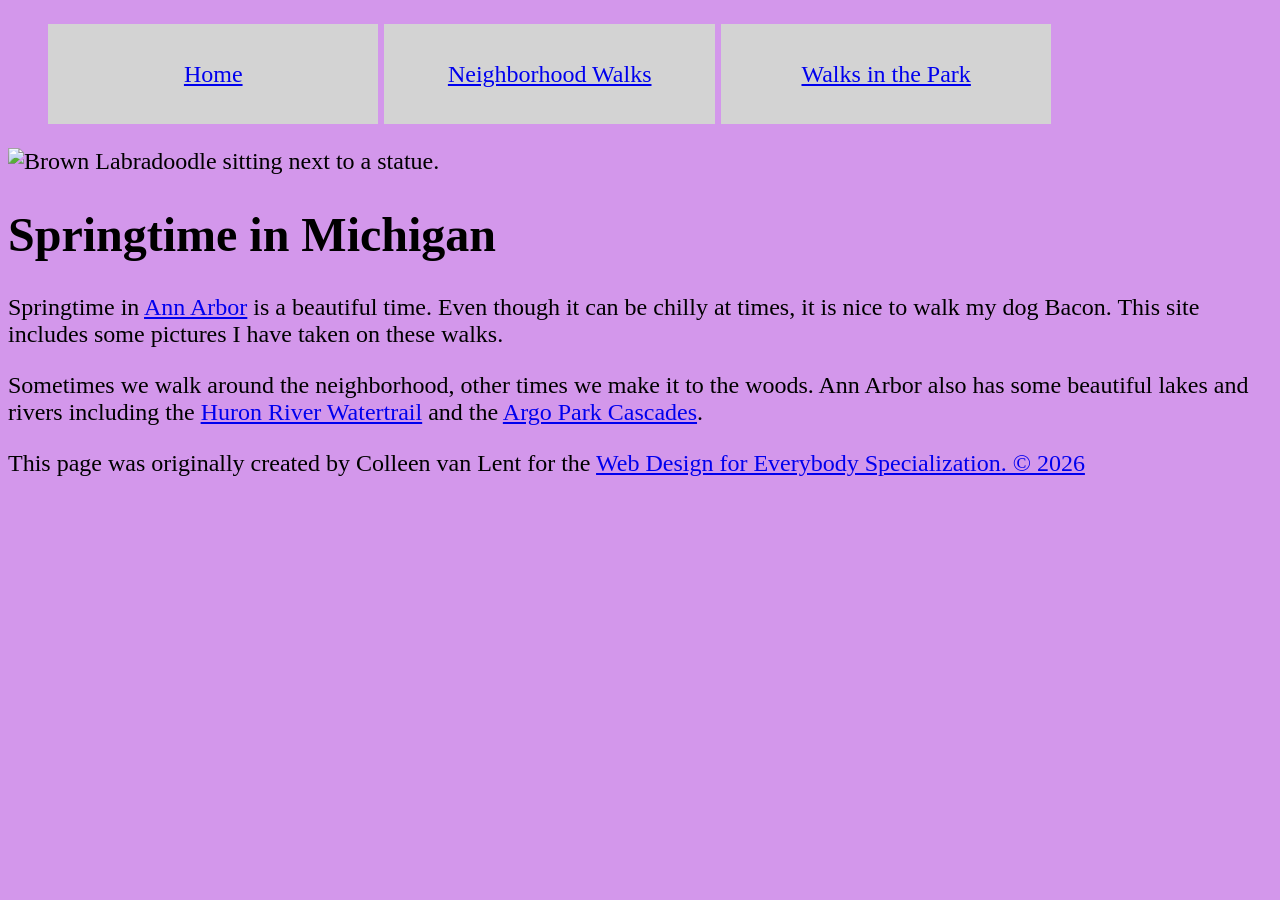
==== CSS-week1-HW1/index.html @ 6cd17221 "Added copyright for index, neighborhood, and parks links" ====
<!DOCTYPE html>
<html lang="en">

<head>
  <meta charset="utf-8">
  <meta name="viewport" content="width=device-width">
  <title>Springtime In Michigan</title>
  <!-- You will need to link to the CSS file -->
  <link rel="stylesheet" href="css/style.css">
</head>

<body>
  <header>
    <nav>
      <ul>
        <li><a href="index.html">Home</a></li>
        <li><a href="neighborhood.html">Neighborhood Walks</a></li>
        <li><a href="parks.html">Walks in the Park</a></li>
      </ul>
    </nav>
    <img src="images/BaconGallupPark.jpg" width="200" alt="Brown Labradoodle sitting next to a statue.">
    <h1>Springtime in Michigan</h1>
  </header>
  <main>
    <p>Springtime in <a href="https://www.michigan.org/city/ann-arbor">Ann Arbor</a> is a beautiful time. Even though
      it can be chilly at times, it is nice to walk my dog Bacon. This site includes some pictures I have taken on
      these walks. </p>

    <p>Sometimes we walk around the neighborhood, other times we make it to the woods. Ann Arbor also has some
      beautiful lakes and rivers including the <a
        href="https://www.annarbor.org/things-to-do/recreation-outdoors/huron-river/">Huron River Watertrail</a> and
      the <a href="https://www.a2gov.org/departments/Parks-Recreation/parks-places/argo/pages/default.aspx">Argo Park
        Cascades</a>.</p>

  </main>
  <footer>
    <p>This page was originally created by Colleen van Lent for the <a
        href="https://www.coursera.org/specializations/web-design"> Web Design for Everybody Specialization. &copy; 2026</a> 
      </p>
  </footer>

</body>

</html>
---- CSS-week1-HW1/css/style.css ----
body{
  font-family: Georgia, "Times New Roman", sans-serif;
  font-size: 150%;
  background-color: rgb(211, 151, 235);
  li{
    display: inline-block;
    width: 27%;
    text-align: center;
    height: 100px;
    background-color: lightgray;
    line-height: 100px
  }
}
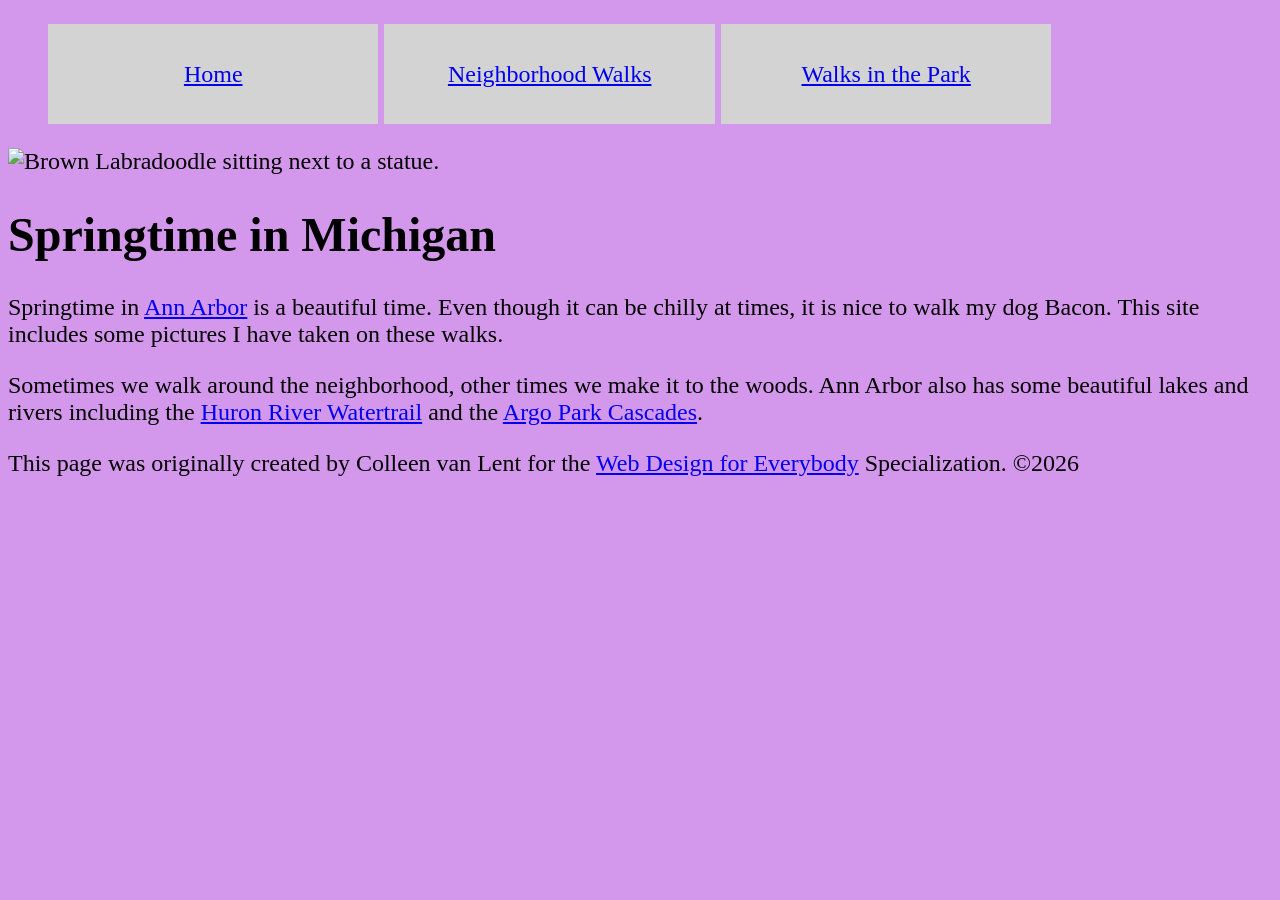
==== commit e8311139: "Added inline-block for image" ====
--- a/CSS-week1-HW1/index.html
+++ b/CSS-week1-HW1/index.html
@@ -35,8 +35,7 @@
   </main>
   <footer>
     <p>This page was originally created by Colleen van Lent for the <a
-        href="https://www.coursera.org/specializations/web-design"> Web Design for Everybody Specialization. &copy; 2026</a> 
-      </p>
+        href="https://www.coursera.org/specializations/web-design"> Web Design for Everybody</a> Specialization. &copy;2026</p>
   </footer>
 
 </body>
--- a/CSS-week1-HW1/css/style.css
+++ b/CSS-week1-HW1/css/style.css
@@ -2,12 +2,22 @@
   font-family: Georgia, "Times New Roman", sans-serif;
   font-size: 150%;
   background-color: rgb(211, 151, 235);
-  li{
-    display: inline-block;
-    width: 27%;
-    text-align: center;
-    height: 100px;
-    background-color: lightgray;
-    line-height: 100px
-  }
 }
+
+body li{
+  display: inline-block;
+  width: 27%;
+  text-align: center;
+  height: 100px;
+  background-color: lightgray;
+  line-height: 100px;
+}
+
+img[src="images/BaconGalloppark.jpg"]{
+  display: inline-block;
+  width: 50%;
+  text-align: center;
+  height: 100px;
+  background-color: rgb(255, 255, 255);
+  line-height: 100px;
+}
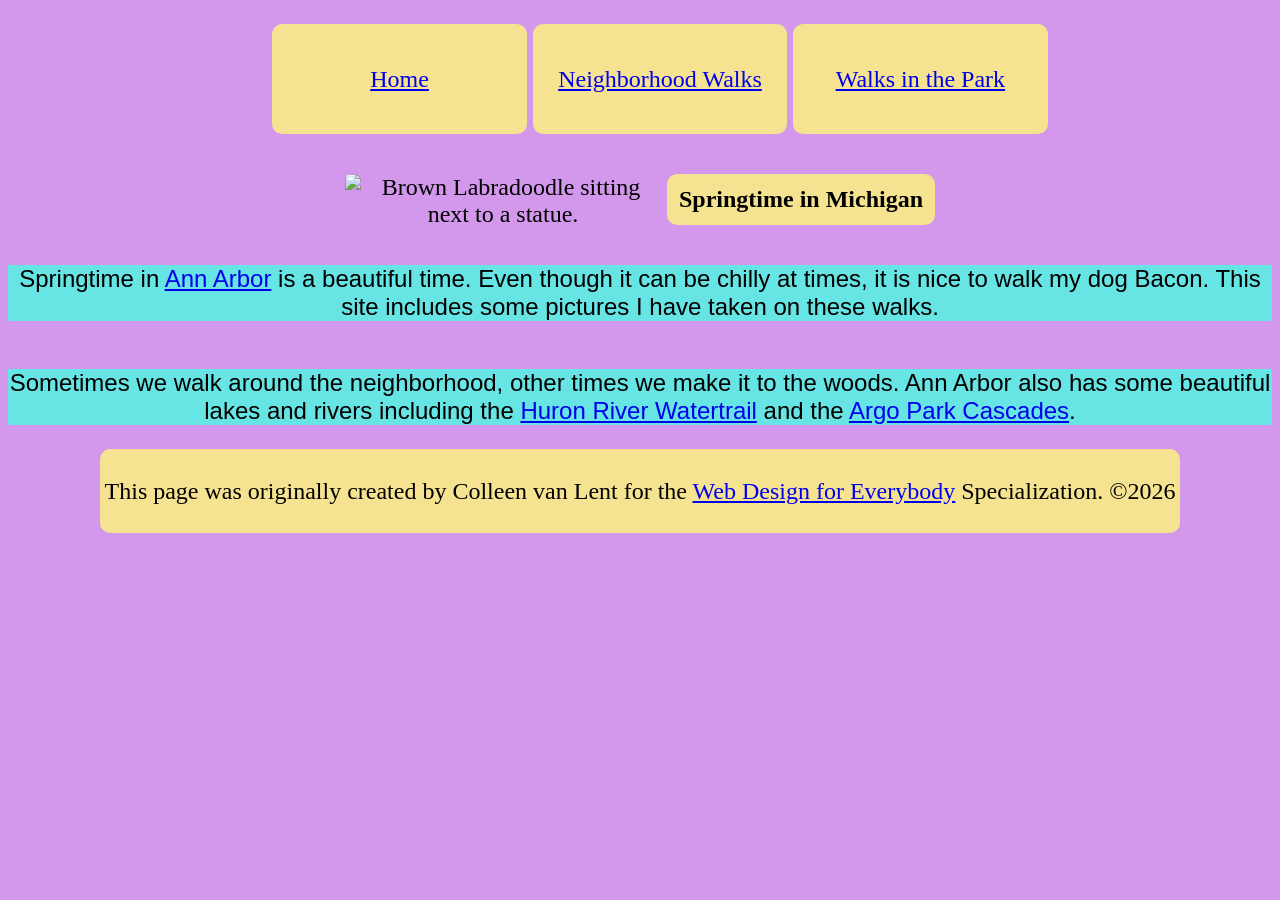
==== commit 28e0692b: "Moved line 39 to line 38" ====
--- a/CSS-week1-HW1/index.html
+++ b/CSS-week1-HW1/index.html
@@ -34,8 +34,8 @@
 
   </main>
   <footer>
-    <p>This page was originally created by Colleen van Lent for the <a
-        href="https://www.coursera.org/specializations/web-design"> Web Design for Everybody</a> Specialization. &copy;2026</p>
+    <p>This page was originally created by Colleen van Lent for the 
+      <a href="https://www.coursera.org/specializations/web-design"> Web Design for Everybody</a> Specialization. &copy;2026</p>
   </footer>
 
 </body>
--- a/CSS-week1-HW1/css/style.css
+++ b/CSS-week1-HW1/css/style.css
@@ -1,23 +1,63 @@
+
+
+
 body{
-  font-family: Georgia, "Times New Roman", sans-serif;
+  font-family: Cambria, Cochin, Georgia, Times, 'Times New Roman', serif;
   font-size: 150%;
   background-color: rgb(211, 151, 235);
+  text-align: center;
 }
 
 body li{
+  font-family: Cambria, Cochin, Georgia, Times, 'Times New Roman', serif;
+  font-size: 100%;
   display: inline-block;
-  width: 27%;
+  width: 20%;
+  padding: 0.2em;
+  border-radius: 10px;
   text-align: center;
-  height: 100px;
-  background-color: lightgray;
+  height: 55%;
+  background-color: rgb(245, 227, 145);
   line-height: 100px;
 }
 
-img[src="images/BaconGalloppark.jpg"]{
+body img {
   display: inline-block;
-  width: 50%;
+  width: 25%;
+  vertical-align: middle;
+  height: 25%;
+  border-radius: 5%;
+  margin-top: 1%;
+  margin-bottom: 1%;
+
+}
+
+body main p {
+  font-family:'Lucida Sans', 'Lucida Sans Regular', 'Lucida Grande', 'Lucida Sans Unicode', Geneva, Verdana, sans-serif;
+  font-size: 100%;
+  display: inline-block;
   text-align: center;
-  height: 100px;
-  background-color: rgb(255, 255, 255);
-  line-height: 100px;
+  background-color: rgb(103, 228, 228);
+  line-height: 65%px;
 }
+body h1 {
+  font-family:Cambria, Cochin, Georgia, Times, 'Times New Roman', serif;
+  font-size: 170%;
+  background-color: rgb(245, 227, 145);
+  display: inline-block;
+  padding: 0.5em;
+  border-radius: 10px;
+  font-family:Cambria, Cochin, Georgia, Times, 'Times New Roman', serif;
+  font-size: 100%;
+
+} 
+body footer {
+  font-family:Cambria, Cochin, Georgia, Times, 'Times New Roman', serif;
+  font-size: 100%;
+  background-color: rgb(245, 227, 145);
+  display: inline-block;
+  padding: 0.2em;
+  border-radius: 10px;
+  font-family:Cambria, Cochin, Georgia, Times, 'Times New Roman', serif;
+  font-size: 100%;
+}
